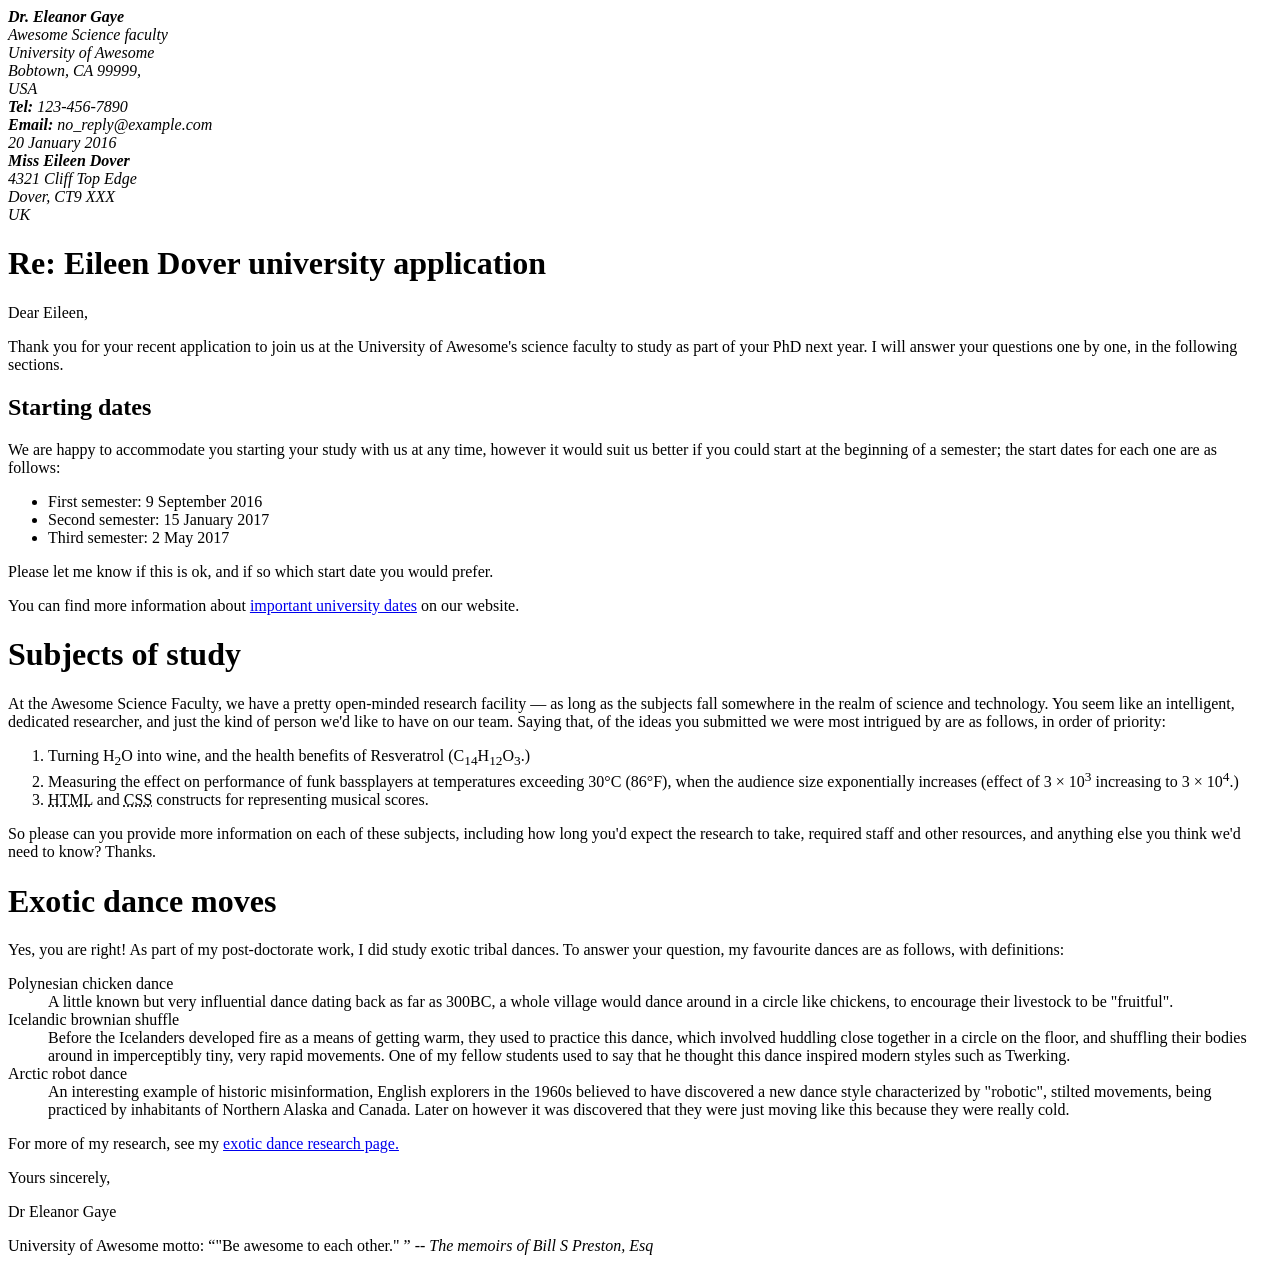
==== index.html @ 29e6a718 "fix: modify letter document" ====
<!DOCTYPE html>
<html lang="en">
<head>
    <meta charset="UTF-8">
    <meta name="viewport" content="width=device-width, initial-scale=1.0">
    <title>Markup this Letter</title>
    <link rel="stylesheet" href="./styles.css">
</head>
<body>
    <address class="sender-column">

        <strong>Dr. Eleanor Gaye </strong><br>
        Awesome Science faculty <br>
        University of Awesome <br>
        Bobtown, CA 99999, <br>
        USA <br>
       <strong>Tel:</strong>  123-456-7890 <br>
        <strong>Email:</strong>  no_reply@example.com <br>
        
        <time datetime="2025-01-20"> 20 January 2016</time> <br>
    </address>
<address>

    <strong>Miss Eileen Dover </strong><br>
    4321 Cliff Top Edge <br>
    Dover, CT9 XXX <br>
    UK <br>
</address>


<h1>Re: Eileen Dover university application</h1>

<p>
Dear Eileen,

</p>
<p>
Thank you for your recent application to join us at the University of Awesome's science faculty to study as part of your PhD next year. I will answer your questions one by one, in the following sections.
</p>
<h2>Starting dates</h2>
<p>
    We are happy to accommodate you starting your study with us at any time, however it would suit us better if you could start at the beginning of a semester; the start dates for each one are as follows:

</p>
    <ul>
        <li>First semester: <time datetime="2016-09-09">9 September 2016</time> </li>
        <li>Second semester: <time datetime="2017-02-15"> 15 January 2017</time></li>
        <li>Third semester: <time datetime="2017-05-02"> 2 May 2017</time></li>
    </ul>

<p>
Please let me know if this is ok, and if so which start date you would prefer.
</p>
<p>

    You can find more information about <a href="http://univelcity.com">important university dates</a> on our website.
</p>

<h1>
    Subjects of study
</h1>
<p>
    At the Awesome Science Faculty, we have a pretty open-minded research facility — as long as the subjects fall somewhere in the realm of science and technology. You seem like an intelligent, dedicated researcher, and just the kind of person we'd like to have on our team. Saying that, of the ideas you submitted we were most intrigued by are as follows, in order of priority:
</p>
<ol>
    <li>

        Turning H<sub>2</sub>O into wine, and the health benefits of Resveratrol (C<sub>14</sub>H<sub>12</sub>O<sub>3</sub>.)
    </li>
    <li>

        Measuring the effect on performance of funk bassplayers at temperatures exceeding 30°C (86°F), when the audience size exponentially increases (effect of 3 × 10<sup>3</sup> increasing to 3 × 10<sup>4</sup>.)
    </li>
    <li>

       <abbr title="Hypertext Markup Language">HTML</abbr> and <abbr title="Cascading Style Sheets">CSS</abbr> constructs for representing musical scores.
    </li>
</ol>

<p>
    So please can you provide more information on each of these subjects, including how long you'd expect the research to take, required staff and other resources, and anything else you think we'd need to know? Thanks.
</p>

<h1>
    Exotic dance moves
</h1>
<p>

    Yes, you are right! As part of my post-doctorate work, I did study exotic tribal dances. To answer your question, my favourite dances are as follows, with definitions:
</p>
<dl>
    <dt>
        Polynesian chicken dance
    </dt>
    <dd>
        A little known but very influential dance dating back as far as 300BC, a whole village would dance around in a circle like chickens, to encourage their livestock to be "fruitful".
    </dd>
    <dt>
        Icelandic brownian shuffle
    </dt>
    <dd>
        Before the Icelanders developed fire as a means of getting warm, they used to practice this dance, which involved huddling close together in a circle on the floor, and shuffling their bodies around in imperceptibly tiny, very rapid movements. One of my fellow students used to say that he thought this dance inspired modern styles such as Twerking.
    </dd>
    <dt>
        Arctic robot dance
    </dt>
    <dd>
        An interesting example of historic misinformation, English explorers in the 1960s believed to have discovered a new dance style characterized by "robotic", stilted movements, being practiced by inhabitants of Northern Alaska and Canada. Later on however it was discovered that they were just moving like this because they were really cold.
    </dd>
</dl>
<p>
    For more of my research, see my <a href="http://univelcity.com"> exotic dance research page.</a>

</p>
<p>

    Yours sincerely,
</p>
<p>

    Dr Eleanor Gaye
</p>
<p>

    University of Awesome motto: <q>"Be awesome to each other." </q> -- <cite>The memoirs of Bill S Preston, Esq</cite>  
</p>
</body>
</html>
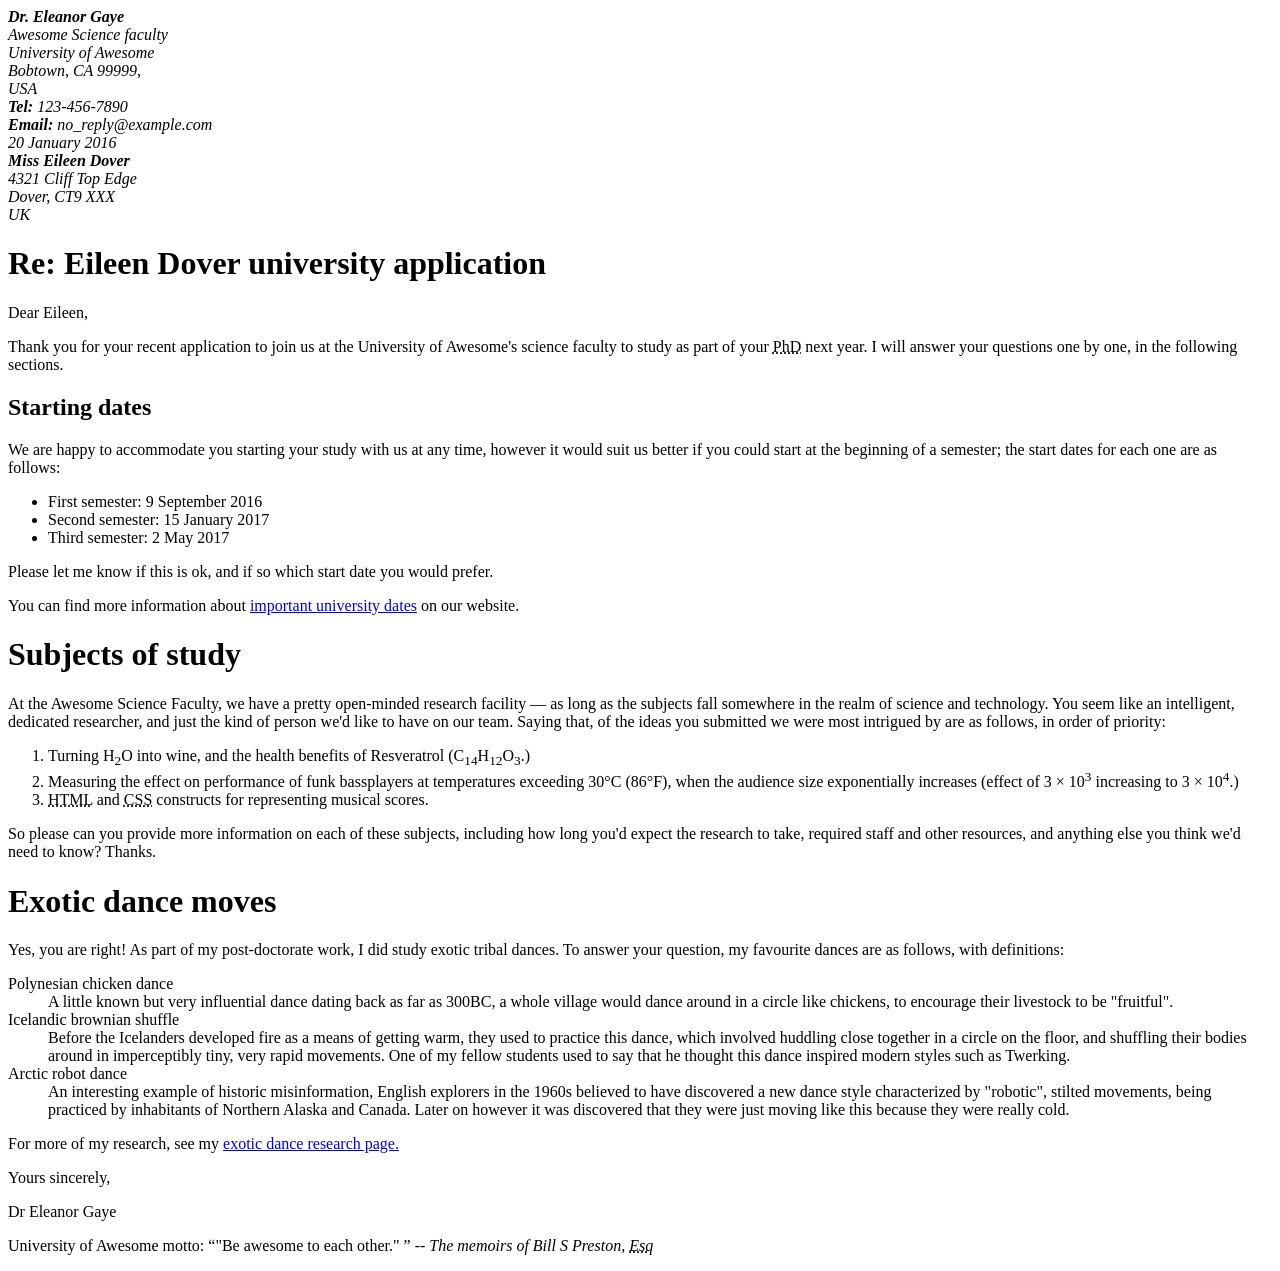
==== commit a322fa6c: "fix: update CSS styles and add favicon for improved design and user experience" ====
--- a/index.html
+++ b/index.html
@@ -35,7 +35,7 @@
 
 </p>
 <p>
-Thank you for your recent application to join us at the University of Awesome's science faculty to study as part of your PhD next year. I will answer your questions one by one, in the following sections.
+Thank you for your recent application to join us at the University of Awesome's science faculty to study as part of your <abbr title="Doctor of Philosophy">PhD</abbr> next year. I will answer your questions one by one, in the following sections.
 </p>
 <h2>Starting dates</h2>
 <p>
@@ -53,7 +53,7 @@
 </p>
 <p>
 
-    You can find more information about <a href="http://univelcity.com">important university dates</a> on our website.
+    You can find more information about <a href="http://univelcity.com" target="_blank">important university dates</a> on our website.
 </p>
 
 <h1>
@@ -64,7 +64,6 @@
 </p>
 <ol>
     <li>
-
         Turning H<sub>2</sub>O into wine, and the health benefits of Resveratrol (C<sub>14</sub>H<sub>12</sub>O<sub>3</sub>.)
     </li>
     <li>
@@ -109,7 +108,7 @@
     </dd>
 </dl>
 <p>
-    For more of my research, see my <a href="http://univelcity.com"> exotic dance research page.</a>
+    For more of my research, see my <a href="http://univelcity.com" target="_blank"> exotic dance research page.</a>
 
 </p>
 <p>
@@ -122,7 +121,7 @@
 </p>
 <p>
 
-    University of Awesome motto: <q>"Be awesome to each other." </q> -- <cite>The memoirs of Bill S Preston, Esq</cite>  
+    University of Awesome motto: <q>"Be awesome to each other." </q> -- <em>The memoirs of Bill S Preston, <abbr title="Esquire">Esq</abbr></em>  
 </p>
 </body>
-</html>+</html>
